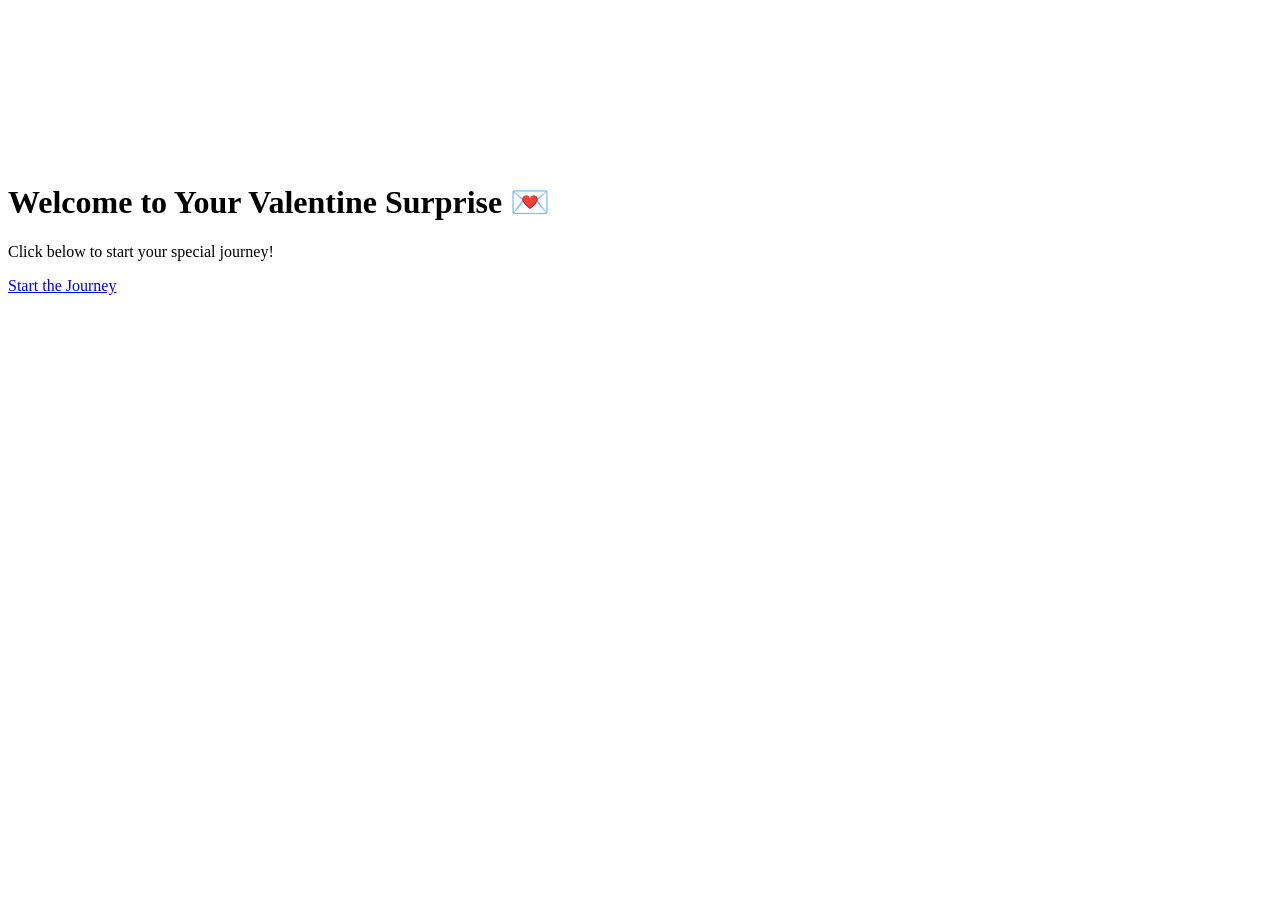
==== index.html @ af60eb8e "Update and rename README.md to index.html" ====
<!DOCTYPE html>
<html lang="en">
<head>
<meta charset="UTF-8">
<meta name="viewport" content="width=device-width, initial-scale=1.0">
<title>💖 Your Valentine Journey 💖</title>
<link href="https://fonts.googleapis.com/css2?family=Great+Vibes&family=Roboto&display=swap" rel="stylesheet">
<link rel="stylesheet" href="css/style.css">
</head>
<body>
<canvas id="heartsCanvas"></canvas>

<div class="container">
  <h1 class="title">Welcome to Your Valentine Surprise 💌</h1>
  <p class="message">Click below to start your special journey!</p>
  <a href="step1-loveletter.html" class="btn">Start the Journey</a>
</div>

<script src="js/hearts.js"></script>
</body>
</html>
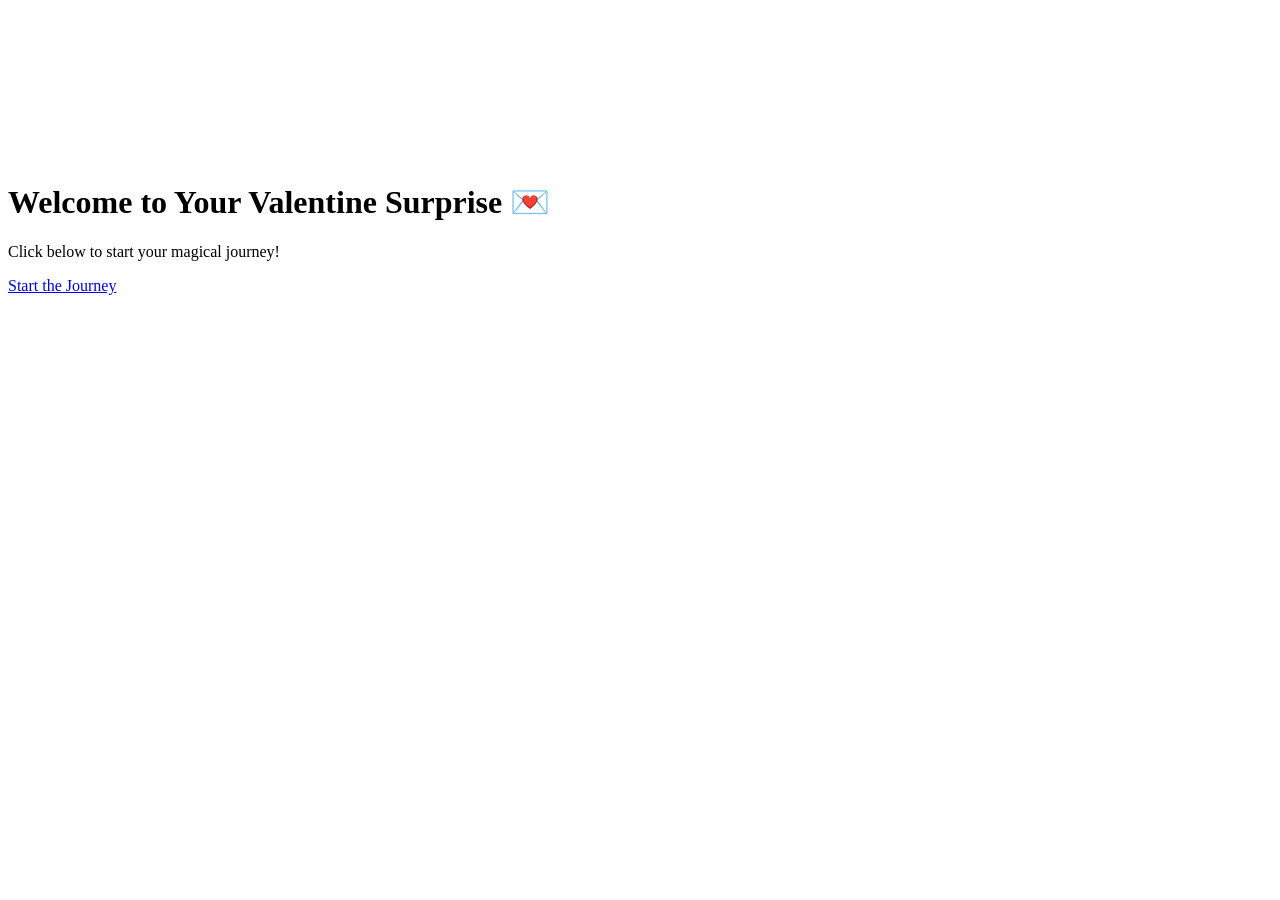
==== commit 9b5ea6b0: "Update index.html" ====
--- a/index.html
+++ b/index.html
@@ -9,10 +9,13 @@
 </head>
 <body>
 <canvas id="heartsCanvas"></canvas>
+<audio autoplay loop id="bgMusic">
+  <source src="audio/love-song.mp3" type="audio/mpeg">
+</audio>
 
 <div class="container">
   <h1 class="title">Welcome to Your Valentine Surprise 💌</h1>
-  <p class="message">Click below to start your special journey!</p>
+  <p class="message">Click below to start your magical journey!</p>
   <a href="step1-loveletter.html" class="btn">Start the Journey</a>
 </div>
 
